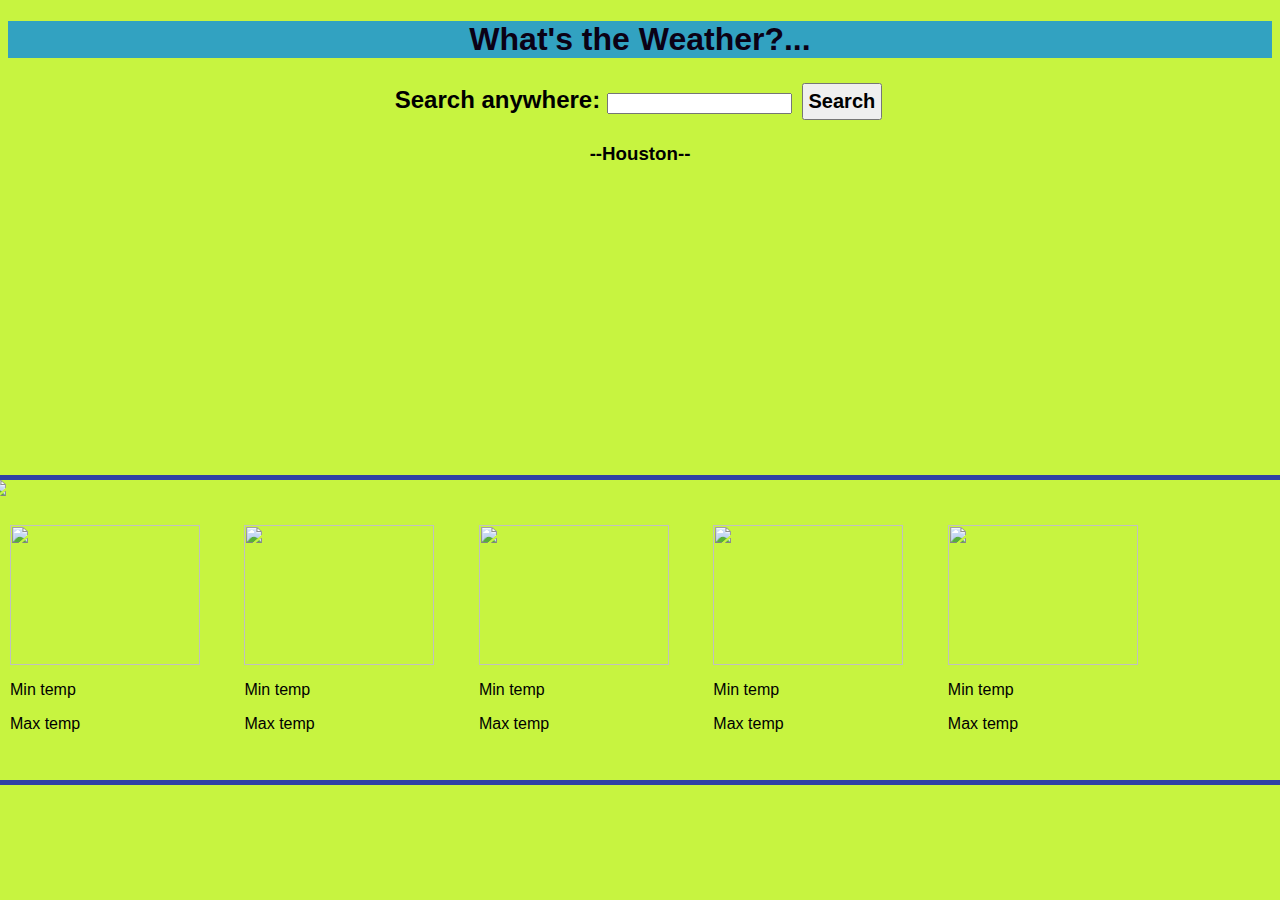
==== Weather.html @ bc3472f2 "update to work with ASK BCS" ====
<!DOCTYPE html>
<html lang="en">

<head>
    <meta charset="UTF-8">
    <meta name="viewport" content="width=device-width, initial-scale=1.0">
    <link rel=stylesheet href="style.css" />
    <title>Weather Dashboard</title>
</head>

<body>
    <h1>
        What's the Weather?...
    </h1>
    <center>
        <h2>
            <section>
                Search anywhere: <input type="text" id="searchBox">
                <button onClick='GetInfo()' id="searchBtn">Search</button>
            </section>
        </h2>

        <h3 id='locationName'>--Houston--</h3>
    </center>
    <div>
        <div id='weatherContainer'>
            <div class="weather-icon"><img src="icons/unknown.png" /></div>
            <div class='icons'>
                
                <p class='weather' id='day1'></p>
                <div class='image'><img src='iconURL' class="imgClass" id='img1' alt=''></div>
                <p class='minTemp' id='day1Min'>Min temp</p>
                <p class='maxTemp' id='day1Max'>Max temp</p>
            </div>
            <div class='icons'>
                <p class='weather' id='day2'></p>
                <div class='image'><img src='dots.png' class="imgClass" id='img2' alt=''></div>
                <p class='minTemp' id='day2Min'>Min temp</p>
                <p class='maxTemp' id='day2Max'>Max temp</p>
            </div>
            <div class='icons'>
                <p class='weather' id='day3'></p>
                <div class='image'><img src='dots.png' class="imgClass" id='img3' alt=''></div>
                <p class='minTemp' id='day3Min'>Min temp</p>
                <p class='maxTemp' id='day3Max'>Max temp</p>
            </div>
            <div class='icons'>
                <p class='weather' id='day4'></p>
                <div class='image'><img src='dots.png' class="imgClass" id='img4' alt=''></div>
                <p class='minTemp' id='day4Min'>Min temp</p>
                <p class='maxTemp' id='day4Max'>Max temp</p>
            </div>
            <div class='icons'>
                <p class='weather' id='day5'></p>
                <div class='image'><img src='dots.png' class="imgClass" id='img5' alt=''></div>
                <p class='minTemp' id='day5Min'>Min temp</p>
                <p class='maxTemp' id='day5Max'>Max temp</p>
            </div>
        </div>


        <script src="script.js"></script>
</body>

</html>
---- style.css ----
h1 {
    text-align: center;
    color: rgb(11, 1, 21);
    background-color: rgb(50, 162, 193);
}

body {
    background-color: rgb(199, 244, 64);
    font-family: 'Segoe UI', Tahoma, Geneva, Verdana, sans-serif;
}       

#cityInput, #cityName, #inputContainer,button {
    margin: 3px;
    padding: 5px;
    text-align: center;
    font-size: 20px;
    font-weight: bold;

}

#weatherContainer {
    position: absolute;
    top: 70%;
    left: 50%;
    margin-right: -50%;
    transform: translate(-50%, -50%);
    height: 300px;
    width: 1300px;
    border: 5px solid #2e42a5;
    border-radius: 10px;

}

.icons {
    display: inline-block;
    float: inline;
    height: 200px;
    width: 190px;
    margin: 20px;
    border: 5px solid #183e60
    border-radius: 5px;

}

.image {
    height: 140px;
    width: 100%;

}

.imgClass {
    height: 140px;
    width: 100%;

}

.weather {
    margin: 5px;
    border-radius: 5px;
    text-align: center;
    font-weight: bold;

}

.minValues {
    text-align: center;
    display: inline-block;
    border-radius: 5px;
    height: 25px;
    width: 85px; 
    margin: 0;
    margin-bottom: 5px;
    margin-left: 5px;

}

.maxValues {
    text-align: center;
    display: inline-block;
    border-radius: 5px;
    height: 25px;
    width: 85px; 
    margin: 0;
    margin-bottom: 5px;
    margin-left: 5px;
}
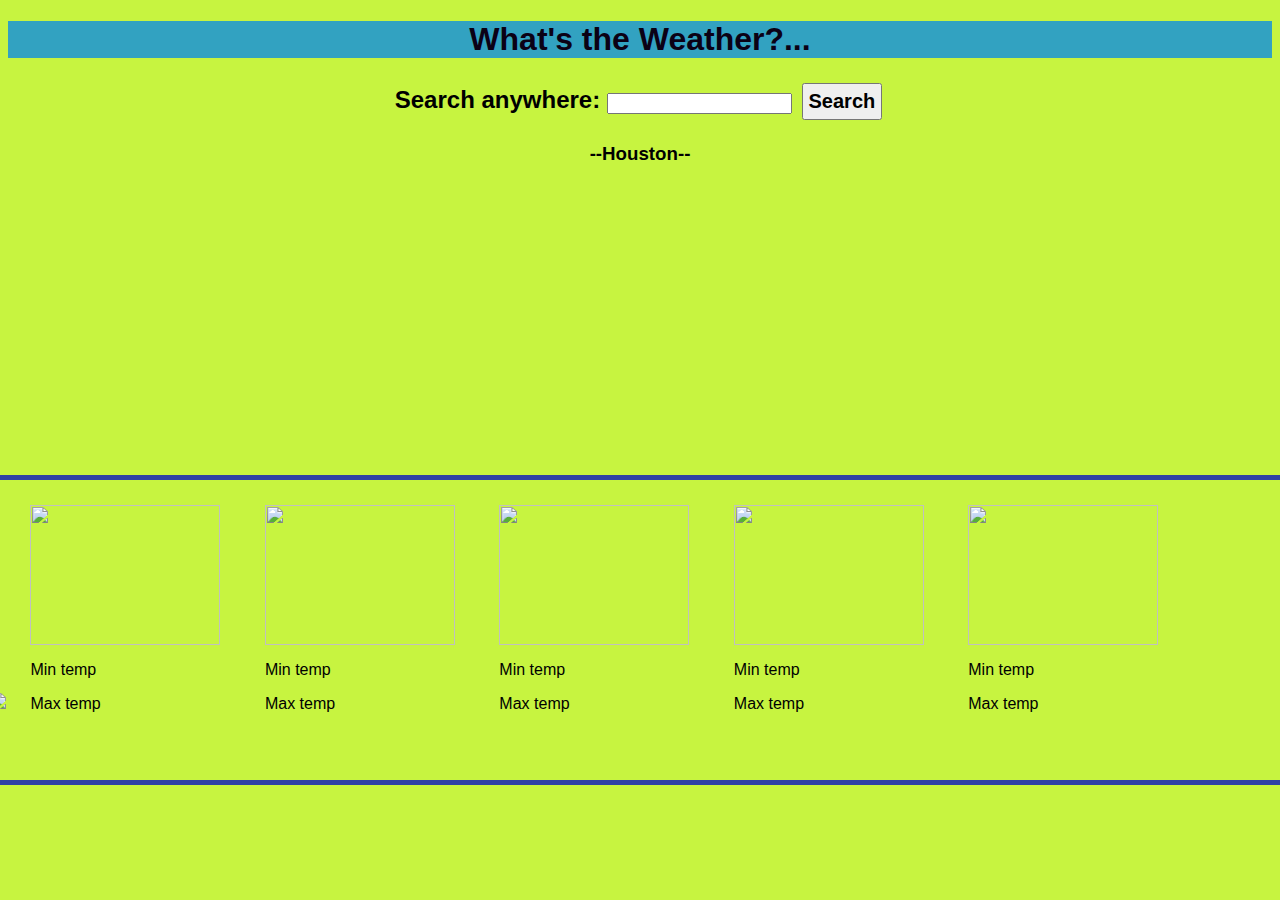
==== commit 9908ee30: "fixing errors" ====
--- a/Weather.html
+++ b/Weather.html
@@ -24,7 +24,7 @@
     </center>
     <div>
         <div id='weatherContainer'>
-            <div class="weather-icon"><img src="icons/unknown.png" /></div>
+            <div class="weather-icon"><img src="http://openweathermap.org/img/wn/10d@2x.png" />
             <div class='icons'>
                 
                 <p class='weather' id='day1'></p>
@@ -34,28 +34,29 @@
             </div>
             <div class='icons'>
                 <p class='weather' id='day2'></p>
-                <div class='image'><img src='dots.png' class="imgClass" id='img2' alt=''></div>
+                <div class='image'><img src='iconURL' class="imgClass" id='img2' alt=''></div>
                 <p class='minTemp' id='day2Min'>Min temp</p>
                 <p class='maxTemp' id='day2Max'>Max temp</p>
             </div>
             <div class='icons'>
                 <p class='weather' id='day3'></p>
-                <div class='image'><img src='dots.png' class="imgClass" id='img3' alt=''></div>
+                <div class='image'><img src='iconURL' class="imgClass" id='img3' alt=''></div>
                 <p class='minTemp' id='day3Min'>Min temp</p>
                 <p class='maxTemp' id='day3Max'>Max temp</p>
             </div>
             <div class='icons'>
                 <p class='weather' id='day4'></p>
-                <div class='image'><img src='dots.png' class="imgClass" id='img4' alt=''></div>
+                <div class='image'><img src='iconURL' class="imgClass" id='img4' alt=''></div>
                 <p class='minTemp' id='day4Min'>Min temp</p>
                 <p class='maxTemp' id='day4Max'>Max temp</p>
             </div>
             <div class='icons'>
                 <p class='weather' id='day5'></p>
-                <div class='image'><img src='dots.png' class="imgClass" id='img5' alt=''></div>
+                <div class='image'><img src='iconURL' class="imgClass" id='img5' alt=''></div>
                 <p class='minTemp' id='day5Min'>Min temp</p>
                 <p class='maxTemp' id='day5Max'>Max temp</p>
             </div>
+        </div>
         </div>
 
 
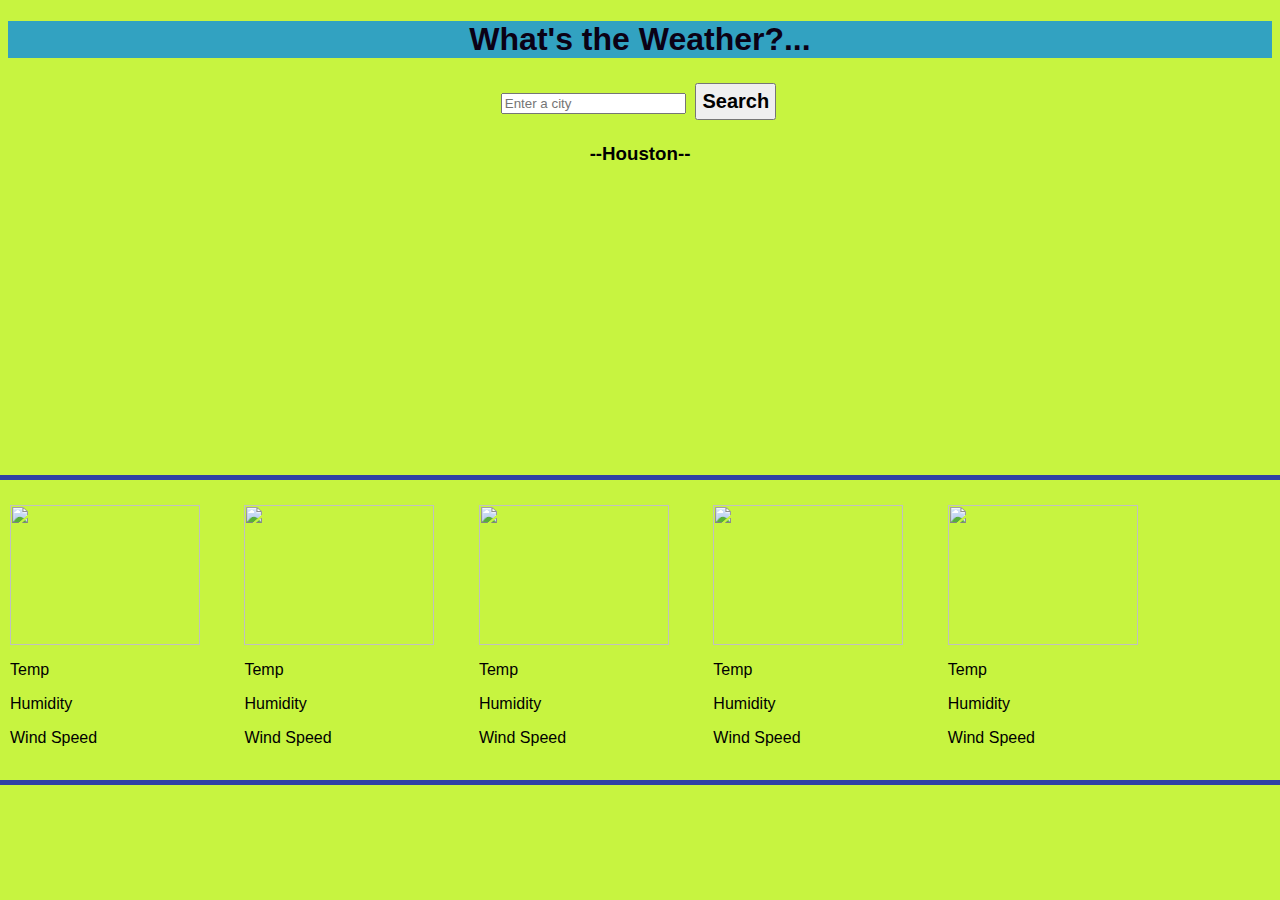
==== commit fa30bc70: "saving recent searches as buttons" ====
--- a/Weather.html
+++ b/Weather.html
@@ -15,7 +15,9 @@
     <center>
         <h2>
             <section>
-                Search anywhere: <input type="text" id="searchBox">
+                <input type="text" id="citySearch" placeholder="Enter a city">
+                <!-- <button onclick="saveSearches()">Save Search</button>
+                 <div id="cityList"></div> -->
                 <button onClick='GetInfo()' id="searchBtn">Search</button>
             </section>
         </h2>
@@ -24,43 +26,55 @@
     </center>
     <div>
         <div id='weatherContainer'>
-            <div class="weather-icon"><img src="http://openweathermap.org/img/wn/10d@2x.png" />
             <div class='icons'>
-                
                 <p class='weather' id='day1'></p>
-                <div class='image'><img src='iconURL' class="imgClass" id='img1' alt=''></div>
-                <p class='minTemp' id='day1Min'>Min temp</p>
-                <p class='maxTemp' id='day1Max'>Max temp</p>
+                <div class='image'><img src='http://openweathermap.org/img/wn/10d@2x.png' class="imgClass" id='img1'
+                        alt=''></div>
+                <p class='temp' id='day1Temp'>Temp</p>
+                <p class='humidity' id='humidity'>Humidity</p>
+                <p class='windSpeed' id='windSpeed'>Wind Speed</p>
             </div>
             <div class='icons'>
                 <p class='weather' id='day2'></p>
-                <div class='image'><img src='iconURL' class="imgClass" id='img2' alt=''></div>
-                <p class='minTemp' id='day2Min'>Min temp</p>
-                <p class='maxTemp' id='day2Max'>Max temp</p>
+                <div class='image'><img src='http://openweathermap.org/img/wn/10d@2x.png' class="imgClass" id='img2'
+                        alt=''></div>
+                <p class='temp' id='day2Temp'>Temp</p>
+                <p class='humidity' id='humidity'>Humidity</p>
+                <p class='windSpeed' id='windSpeed'>Wind Speed</p>
             </div>
             <div class='icons'>
                 <p class='weather' id='day3'></p>
-                <div class='image'><img src='iconURL' class="imgClass" id='img3' alt=''></div>
-                <p class='minTemp' id='day3Min'>Min temp</p>
-                <p class='maxTemp' id='day3Max'>Max temp</p>
+                <div class='image'><img src='http://openweathermap.org/img/wn/10d@2x.png' class="imgClass" id='img3'
+                        alt=''></div>
+                <p class='temp' id='day3Temp'>Temp</p>
+                <p class='humidity' id='humidity'>Humidity</p>
+                <p class='windSpeed' id='windSpeed'>Wind Speed</p>
             </div>
             <div class='icons'>
                 <p class='weather' id='day4'></p>
-                <div class='image'><img src='iconURL' class="imgClass" id='img4' alt=''></div>
-                <p class='minTemp' id='day4Min'>Min temp</p>
-                <p class='maxTemp' id='day4Max'>Max temp</p>
+                <div class='image'><img src='http://openweathermap.org/img/wn/10d@2x.png' class="imgClass" id='img4'
+                        alt=''></div>
+                <p class='temp' id='day4Temp'>Temp</p>
+                <p class='humidity' id='humidity'>Humidity</p>
+                <p class='windSpeed' id='windSpeed'>Wind Speed</p>
             </div>
             <div class='icons'>
                 <p class='weather' id='day5'></p>
-                <div class='image'><img src='iconURL' class="imgClass" id='img5' alt=''></div>
-                <p class='minTemp' id='day5Min'>Min temp</p>
-                <p class='maxTemp' id='day5Max'>Max temp</p>
+                <div class='image'><img src='http://openweathermap.org/img/wn/10d@2x.png' class="imgClass" id='img5'
+                        alt=''></div>
+                <p class='temp' id='day5Temp'>Temp</p>
+                <p class='humidity' id='humidity'>Humidity</p>
+                <p class='windSpeed' id='windSpeed'>Wind Speed</p>
             </div>
         </div>
-        </div>
+    </div>
 
 
-        <script src="script.js"></script>
+    <script src="script.js"></script>
+
+
+
+
 </body>
 
 </html>--- a/style.css
+++ b/style.css
@@ -60,27 +60,4 @@
     text-align: center;
     font-weight: bold;
 
-}
-
-.minValues {
-    text-align: center;
-    display: inline-block;
-    border-radius: 5px;
-    height: 25px;
-    width: 85px; 
-    margin: 0;
-    margin-bottom: 5px;
-    margin-left: 5px;
-
-}
-
-.maxValues {
-    text-align: center;
-    display: inline-block;
-    border-radius: 5px;
-    height: 25px;
-    width: 85px; 
-    margin: 0;
-    margin-bottom: 5px;
-    margin-left: 5px;
 }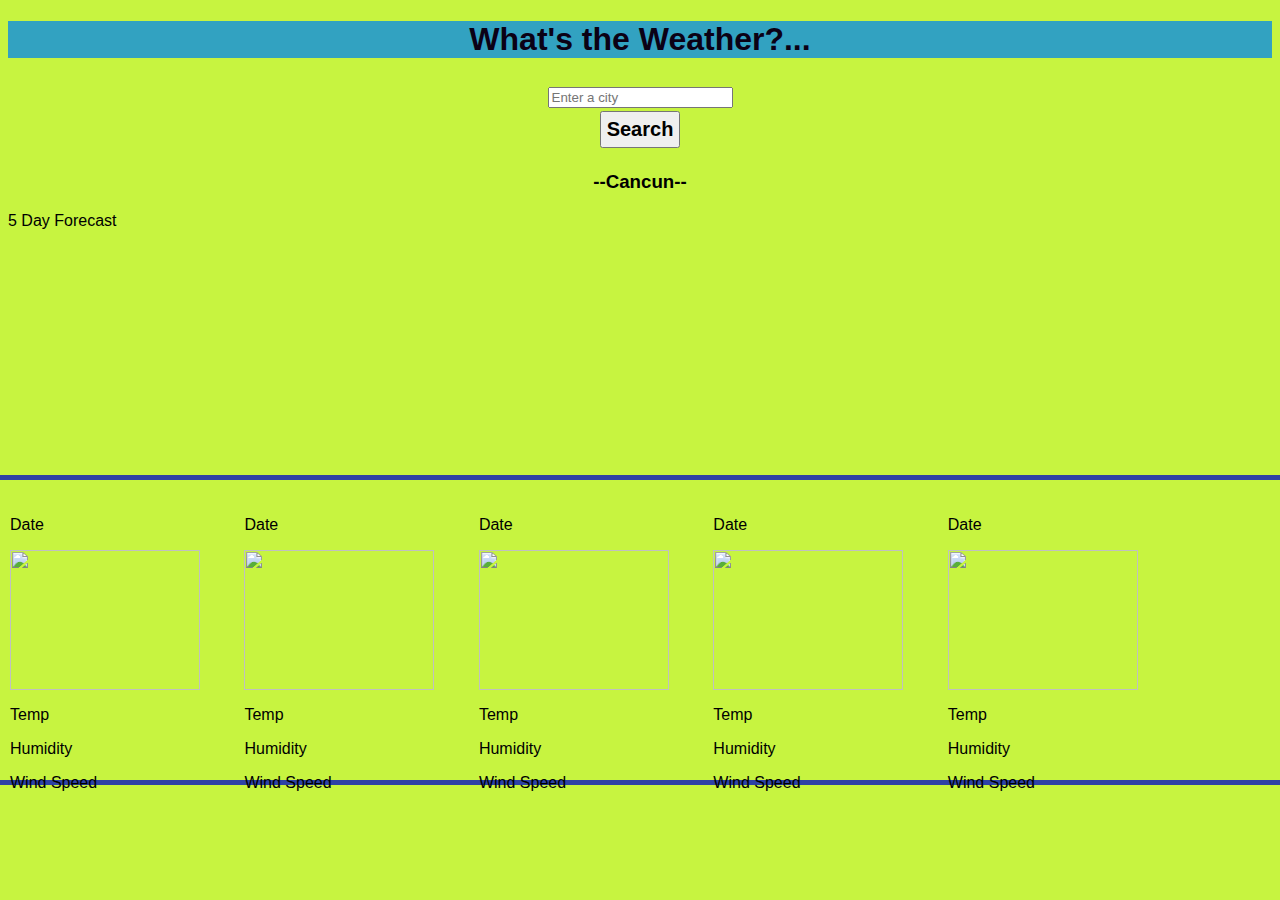
==== commit fae3e499: "learning how to get the array to load in console" ====
--- a/Weather.html
+++ b/Weather.html
@@ -15,19 +15,22 @@
     <center>
         <h2>
             <section>
-                <input type="text" id="citySearch" placeholder="Enter a city">
-                <!-- <button onclick="saveSearches()">Save Search</button>
-                 <div id="cityList"></div> -->
+                <input type="text" id="searchBox" placeholder="Enter a city">
+                <!-- <button onclick="saveSearches()">Save Search</button> -->
+                 <div id="cityList"></div>
                 <button onClick='GetInfo()' id="searchBtn">Search</button>
             </section>
         </h2>
 
-        <h3 id='locationName'>--Houston--</h3>
+        <h3 id='locationName'>--Cancun--</h3>
     </center>
     <div>
+        <p>5 Day Forecast</p>
         <div id='weatherContainer'>
+    
             <div class='icons'>
                 <p class='weather' id='day1'></p>
+                <p class='date' id='day1Date'>Date</p>
                 <div class='image'><img src='http://openweathermap.org/img/wn/10d@2x.png' class="imgClass" id='img1'
                         alt=''></div>
                 <p class='temp' id='day1Temp'>Temp</p>
@@ -36,6 +39,7 @@
             </div>
             <div class='icons'>
                 <p class='weather' id='day2'></p>
+                <p class='date' id='day2Date'>Date</p>
                 <div class='image'><img src='http://openweathermap.org/img/wn/10d@2x.png' class="imgClass" id='img2'
                         alt=''></div>
                 <p class='temp' id='day2Temp'>Temp</p>
@@ -44,6 +48,7 @@
             </div>
             <div class='icons'>
                 <p class='weather' id='day3'></p>
+                <p class='date' id='day3Date'>Date</p>
                 <div class='image'><img src='http://openweathermap.org/img/wn/10d@2x.png' class="imgClass" id='img3'
                         alt=''></div>
                 <p class='temp' id='day3Temp'>Temp</p>
@@ -52,6 +57,7 @@
             </div>
             <div class='icons'>
                 <p class='weather' id='day4'></p>
+                <p class='date' id='day4Date'>Date</p>
                 <div class='image'><img src='http://openweathermap.org/img/wn/10d@2x.png' class="imgClass" id='img4'
                         alt=''></div>
                 <p class='temp' id='day4Temp'>Temp</p>
@@ -60,6 +66,7 @@
             </div>
             <div class='icons'>
                 <p class='weather' id='day5'></p>
+                <p class='date' id='day5Date'>Date</p>
                 <div class='image'><img src='http://openweathermap.org/img/wn/10d@2x.png' class="imgClass" id='img5'
                         alt=''></div>
                 <p class='temp' id='day5Temp'>Temp</p>
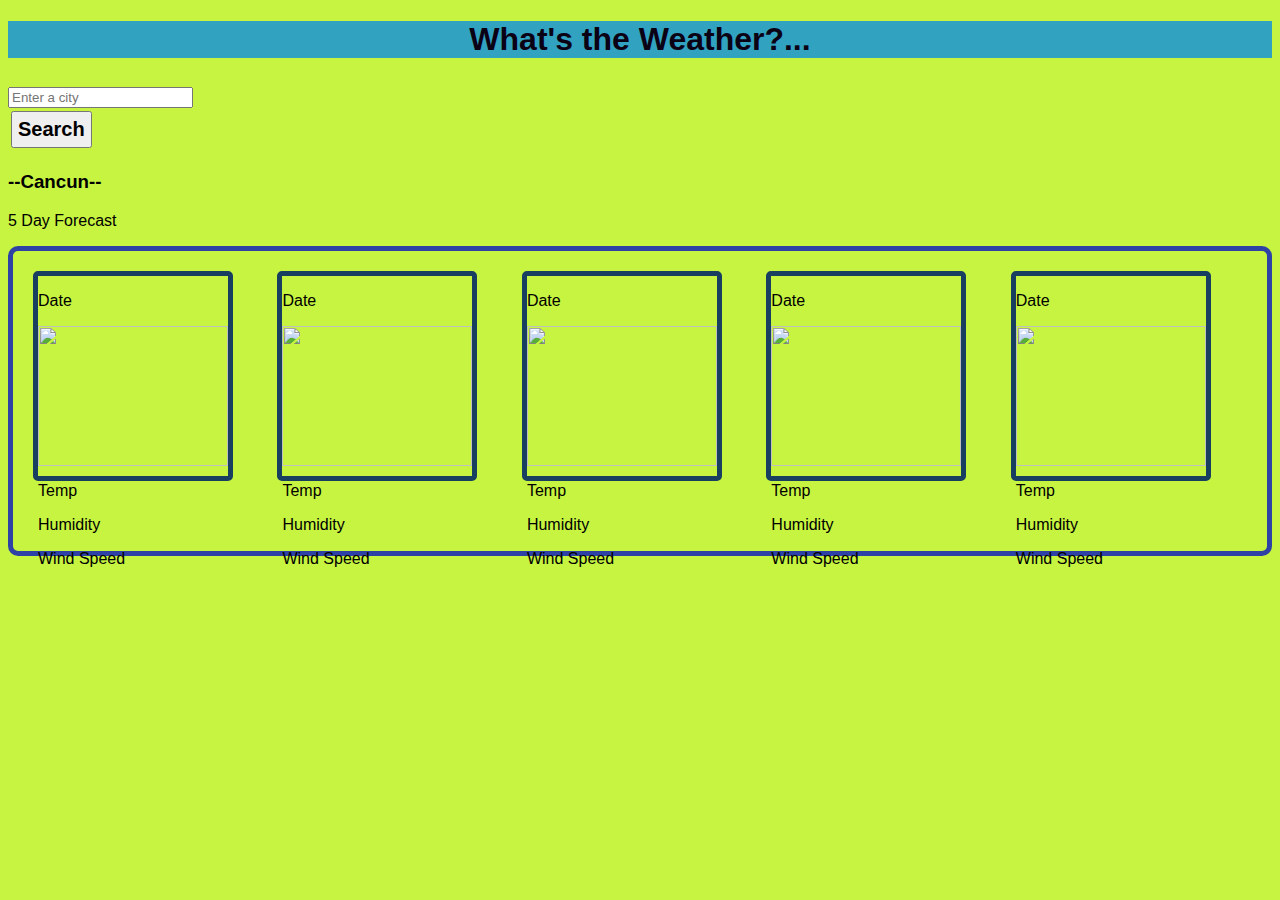
==== commit 547e315d: "changed temp to F and got corrrect temp, wind and humidity loading with searches" ====
--- a/Weather.html
+++ b/Weather.html
@@ -4,79 +4,90 @@
 <head>
     <meta charset="UTF-8">
     <meta name="viewport" content="width=device-width, initial-scale=1.0">
+    <link href="https://cdn.jsdelivr.net/npm/bootstrap@5.3.2/dist/css/bootstrap.min.css" rel="stylesheet" integrity="sha384-T3c6CoIi6uLrA9TneNEoa7RxnatzjcDSCmG1MXxSR1GAsXEV/Dwwykc2MPK8M2HN" crossorigin="anonymous">
     <link rel=stylesheet href="style.css" />
     <title>Weather Dashboard</title>
+
 </head>
 
 <body>
     <h1>
         What's the Weather?...
     </h1>
-    <center>
-        <h2>
-            <section>
-                <input type="text" id="searchBox" placeholder="Enter a city">
-                <!-- <button onclick="saveSearches()">Save Search</button> -->
-                 <div id="cityList"></div>
-                <button onClick='GetInfo()' id="searchBtn">Search</button>
-            </section>
-        </h2>
+    <div class="row">
+        <div class="col-sm-2">
+            
+                <h2>
+                    <section>
+                        <input type="text" id="searchInput" class= 'form-control' placeholder="Enter a city">
+                         <div id="cityList"></div>
+                         <button onClick='getWeatherForecast()' id="searchBtn">Search</button>
+                    </section>
+                </h2>
+        
+                <h3 id='locationName'>--Cancun--</h3>
+          
+        </div>
 
-        <h3 id='locationName'>--Cancun--</h3>
-    </center>
-    <div>
-        <p>5 Day Forecast</p>
-        <div id='weatherContainer'>
-    
-            <div class='icons'>
-                <p class='weather' id='day1'></p>
-                <p class='date' id='day1Date'>Date</p>
-                <div class='image'><img src='http://openweathermap.org/img/wn/10d@2x.png' class="imgClass" id='img1'
-                        alt=''></div>
-                <p class='temp' id='day1Temp'>Temp</p>
-                <p class='humidity' id='humidity'>Humidity</p>
-                <p class='windSpeed' id='windSpeed'>Wind Speed</p>
-            </div>
-            <div class='icons'>
-                <p class='weather' id='day2'></p>
-                <p class='date' id='day2Date'>Date</p>
-                <div class='image'><img src='http://openweathermap.org/img/wn/10d@2x.png' class="imgClass" id='img2'
-                        alt=''></div>
-                <p class='temp' id='day2Temp'>Temp</p>
-                <p class='humidity' id='humidity'>Humidity</p>
-                <p class='windSpeed' id='windSpeed'>Wind Speed</p>
-            </div>
-            <div class='icons'>
-                <p class='weather' id='day3'></p>
-                <p class='date' id='day3Date'>Date</p>
-                <div class='image'><img src='http://openweathermap.org/img/wn/10d@2x.png' class="imgClass" id='img3'
-                        alt=''></div>
-                <p class='temp' id='day3Temp'>Temp</p>
-                <p class='humidity' id='humidity'>Humidity</p>
-                <p class='windSpeed' id='windSpeed'>Wind Speed</p>
-            </div>
-            <div class='icons'>
-                <p class='weather' id='day4'></p>
-                <p class='date' id='day4Date'>Date</p>
-                <div class='image'><img src='http://openweathermap.org/img/wn/10d@2x.png' class="imgClass" id='img4'
-                        alt=''></div>
-                <p class='temp' id='day4Temp'>Temp</p>
-                <p class='humidity' id='humidity'>Humidity</p>
-                <p class='windSpeed' id='windSpeed'>Wind Speed</p>
-            </div>
-            <div class='icons'>
-                <p class='weather' id='day5'></p>
-                <p class='date' id='day5Date'>Date</p>
-                <div class='image'><img src='http://openweathermap.org/img/wn/10d@2x.png' class="imgClass" id='img5'
-                        alt=''></div>
-                <p class='temp' id='day5Temp'>Temp</p>
-                <p class='humidity' id='humidity'>Humidity</p>
-                <p class='windSpeed' id='windSpeed'>Wind Speed</p>
-            </div>
+        <div class="col-sm-10">
+          <div id="Dashboard"></div>
+                <p>5 Day Forecast</p>
+                <div id='weatherContainer'>
+            
+                    <div class='icons'>
+                        <p class='weather' id='day1'></p>
+                        <p class='date' id='day1Date'>Date</p>
+                        <div class='image'><img src='http://openweathermap.org/img/wn/10d@2x.png' class="imgClass" id='img1'
+                                alt=''></div>
+                        <p class='temp' id='day1Temp'>Temp</p>
+                        <p class='humidity' id='humidity'>Humidity</p>
+                        <p class='windSpeed' id='windSpeed'>Wind Speed</p>
+                    </div>
+                    <div class='icons'>
+                        <p class='weather' id='day2'></p>
+                        <p class='date' id='day2Date'>Date</p>
+                        <div class='image'><img src='http://openweathermap.org/img/wn/10d@2x.png' class="imgClass" id='img2'
+                                alt=''></div>
+                        <p class='temp' id='day2Temp'>Temp</p>
+                        <p class='humidity' id='humidity'>Humidity</p>
+                        <p class='windSpeed' id='windSpeed'>Wind Speed</p>
+                    </div>
+                    <div class='icons'>
+                        <p class='weather' id='day3'></p>
+                        <p class='date' id='day3Date'>Date</p>
+                        <div class='image'><img src='http://openweathermap.org/img/wn/10d@2x.png' class="imgClass" id='img3'
+                                alt=''></div>
+                        <p class='temp' id='day3Temp'>Temp</p>
+                        <p class='humidity' id='humidity'>Humidity</p>
+                        <p class='windSpeed' id='windSpeed'>Wind Speed</p>
+                    </div>
+                    <div class='icons'>
+                        <p class='weather' id='day4'></p>
+                        <p class='date' id='day4Date'>Date</p>
+                        <div class='image'><img src='http://openweathermap.org/img/wn/10d@2x.png' class="imgClass" id='img4'
+                                alt=''></div>
+                        <p class='temp' id='day4Temp'>Temp</p>
+                        <p class='humidity' id='humidity'>Humidity</p>
+                        <p class='windSpeed' id='windSpeed'>Wind Speed</p>
+                    </div>
+                    <div class='icons'>
+                        <p class='weather' id='day5'></p>
+                        <p class='date' id='day5Date'>Date</p>
+                        <div class='image'><img src='http://openweathermap.org/img/wn/10d@2x.png' class="imgClass" id='img5'
+                                alt=''></div>
+                        <p class='temp' id='day5Temp'>Temp</p>
+                        <p class='humidity' id='humidity'>Humidity</p>
+                        <p class='windSpeed' id='windSpeed'>Wind Speed</p>
+                    </div>
+                </div>
+            
         </div>
+
     </div>
+   
+   
 
-
+<script src="https://cdnjs.cloudflare.com/ajax/libs/dayjs/1.11.10/dayjs.min.js"></script>
     <script src="script.js"></script>
 
 
--- a/style.css
+++ b/style.css
@@ -9,7 +9,7 @@
     font-family: 'Segoe UI', Tahoma, Geneva, Verdana, sans-serif;
 }       
 
-#cityInput, #cityName, #inputContainer,button {
+#cityInput, #inputContainer,button {
     margin: 3px;
     padding: 5px;
     text-align: center;
@@ -19,13 +19,13 @@
 }
 
 #weatherContainer {
-    position: absolute;
-    top: 70%;
-    left: 50%;
-    margin-right: -50%;
-    transform: translate(-50%, -50%);
+    position: relative;
+    /* top: 70%; */
+    /* left: 50%; */
+    /* margin-right: -50%; */
+    /* transform: translate(-50%, -50%); */
     height: 300px;
-    width: 1300px;
+    /* width: 1300px; */
     border: 5px solid #2e42a5;
     border-radius: 10px;
 
@@ -33,11 +33,11 @@
 
 .icons {
     display: inline-block;
-    float: inline;
+    /* float: inline; */
     height: 200px;
     width: 190px;
     margin: 20px;
-    border: 5px solid #183e60
+    border: 5px solid #183e60;
     border-radius: 5px;
 
 }
